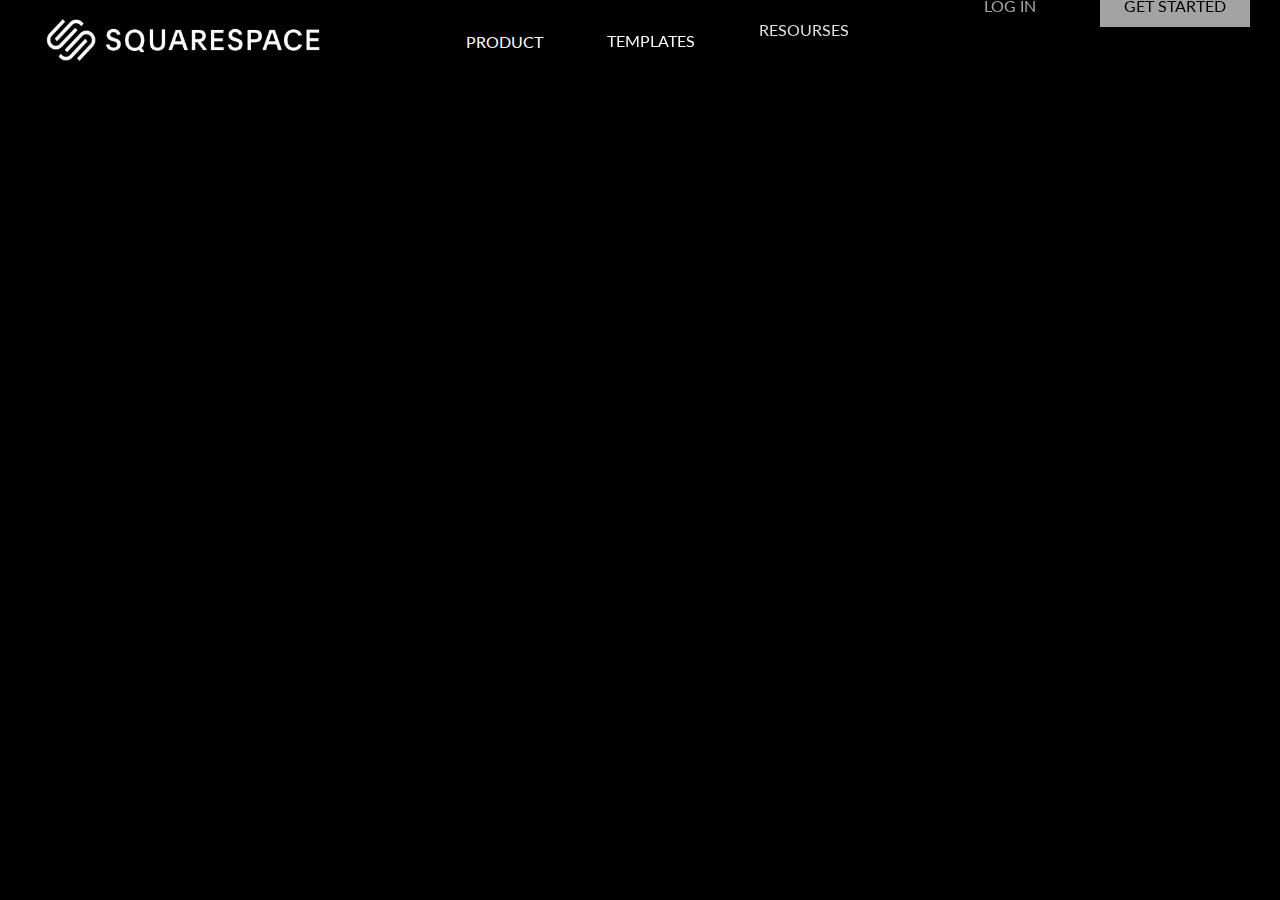
==== index.html @ 9d9eaeeb "first commit" ====
<!DOCTYPE html>
<html lang="en">
<head>
    <meta charset="UTF-8">
    <meta name="viewport" content="width=device-width, initial-scale=1.0">
    <title>Document</title>
    <link rel="stylesheet" href="/style.css">
    <script src="https://cdnjs.cloudflare.com/ajax/libs/gsap/3.12.5/gsap.min.js"></script>
</head>
<body>
    <div id="main">
        <nav id="nav" class="flex">
            <div class="nav-left">
                <img src="squarespace-logo-horizontal-white.jpg" alt="">
            </div>
            <div class="nav-mid" >
                <ul class="flex gap">
                    <h4>product</h4>
                    <h4>templates</h4>
                    <h4>resourses</h4>
                </ul>
            </div>
            <div class="nav-right flex gap" id="btn">
                <div class="button">LOG IN</div>
                <div class="btn">GET STARTED</div>
            </div>
        </nav>
        <h1>Everthing</h1>
        <h1>To <span>Book now</span> Sell</h1>
        <h1>Anything</h1>
        <img src="p4.jpg" alt="">
        <img src="p3.jpg" alt="">
        <img src="p2.jpg" alt="">
        <img src="p1.jpg" alt="">
    </div>
    <script src="/script.js"></script>
</body>
</html>
---- style.css ----
@import url('https://fonts.googleapis.com/css2?family=Lato&display=swap');

* {
  padding: 0;
  margin: 0;
  box-sizing: border-box;
}
#html,
body {
  background-color: black;
  color: white;
  padding-inline: 30px;
}
#main{
    font-family: 'Lato', sans-serif;
}
.flex {
  display: flex;
  align-items: center;
  justify-content: space-between;
}
.gap {
  gap: 4em;
}

h4{
  font-weight: 400;
  text-transform: uppercase;
}
.nav-left img {
  height: 80px;
  width: 300px;
}

.btn {
  background-color: white;

  font-weight: 700px;
  color: rgb(0, 0, 0) !important;
  padding: 12px 24px;
  transition: 0.2s ease-out;
  text-align: center;
}

.nav-mid ul li{
    text-decoration: none;
}

#main h1{
   font-size: 120px;
   text-transform: uppercase;
   display: flex;
   align-items: center;
   justify-content: center;

}
#main h1:nth-child(2){
  margin-top: 60px;
}

#main span{
  font-size: 30px;
  background-color: rgb(177, 59, 59);
  padding: 30px 50px;
  border-radius: 3rem;
  margin: 0 25px;
  font-family: Georgia, 'Times New Roman', Times, serif;
}
#main>img{
  position: absolute;
  height: 250px;
  top: 23%;
  left: 10%;
  border-radius: 0.5rem;
  opacity: 80%;
}
#main>img:nth-child(6){
  position: absolute;
  height: 150px;
  top: 16%;
  left: 52%;
  z-index: -1;
  border-radius: 0.5rem;
  opacity: 70%;
}
#main>img:nth-child(7){
  position: absolute;
  height: 200px;
  top: 70%;
  left: 14%;
  z-index: -1;
  border-radius: 0.5rem;
  opacity: 70%;
}
#main>img:nth-child(8){
  position: absolute;
  height: 250px;
  top: 60%;
  left: 78%;
  z-index: -1;
  border-radius: 0.5rem;
  opacity: 90%;
}
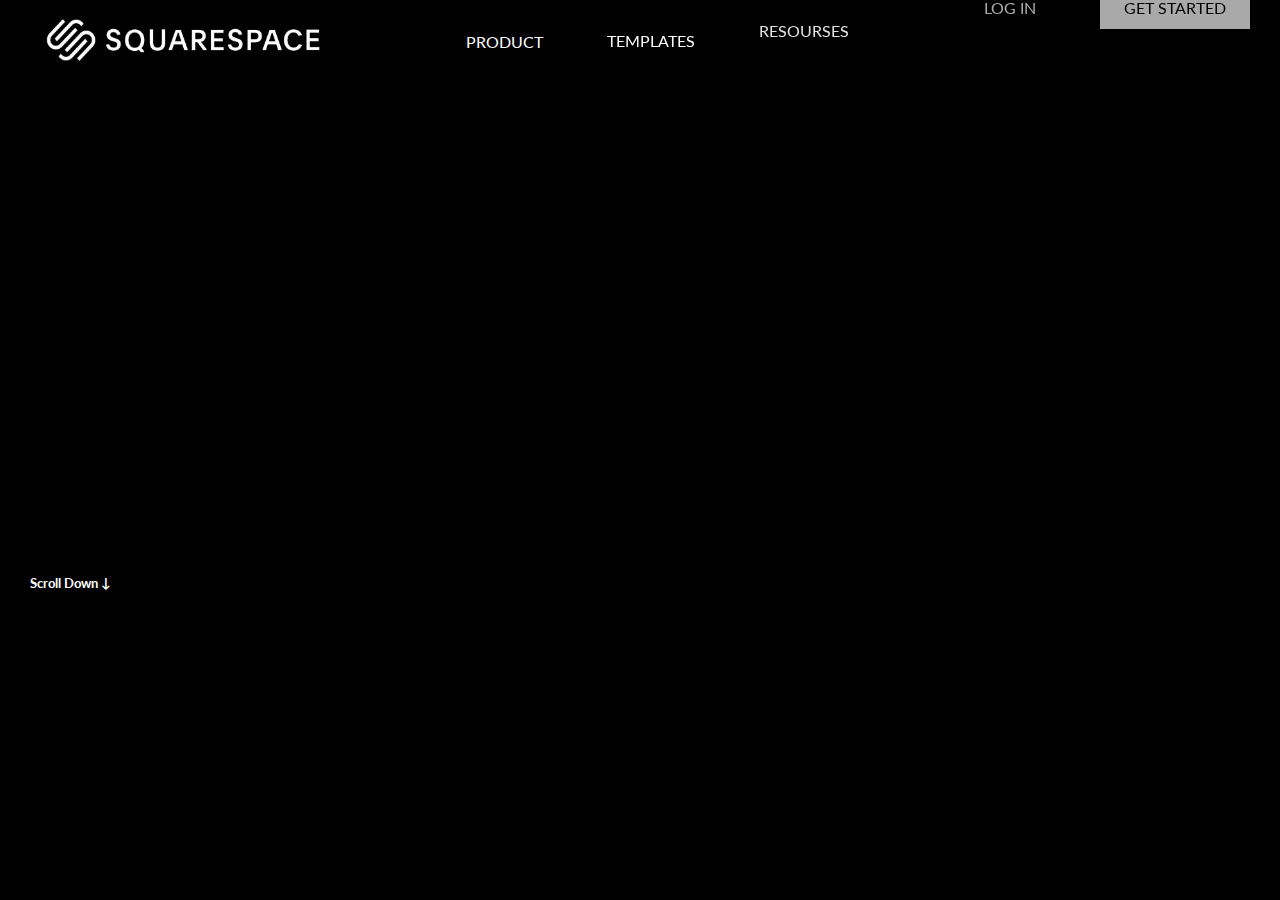
==== commit abf946a2: "new update" ====
--- a/index.html
+++ b/index.html
@@ -3,7 +3,7 @@
 <head>
     <meta charset="UTF-8">
     <meta name="viewport" content="width=device-width, initial-scale=1.0">
-    <title>Document</title>
+    <title>Gsap-Website</title>
     <link rel="stylesheet" href="/style.css">
     <script src="https://cdnjs.cloudflare.com/ajax/libs/gsap/3.12.5/gsap.min.js"></script>
 </head>
@@ -32,6 +32,7 @@
         <img src="p3.jpg" alt="">
         <img src="p2.jpg" alt="">
         <img src="p1.jpg" alt="">
+        <h5>Scroll Down ↓</h5>
     </div>
     <script src="/script.js"></script>
 </body>
